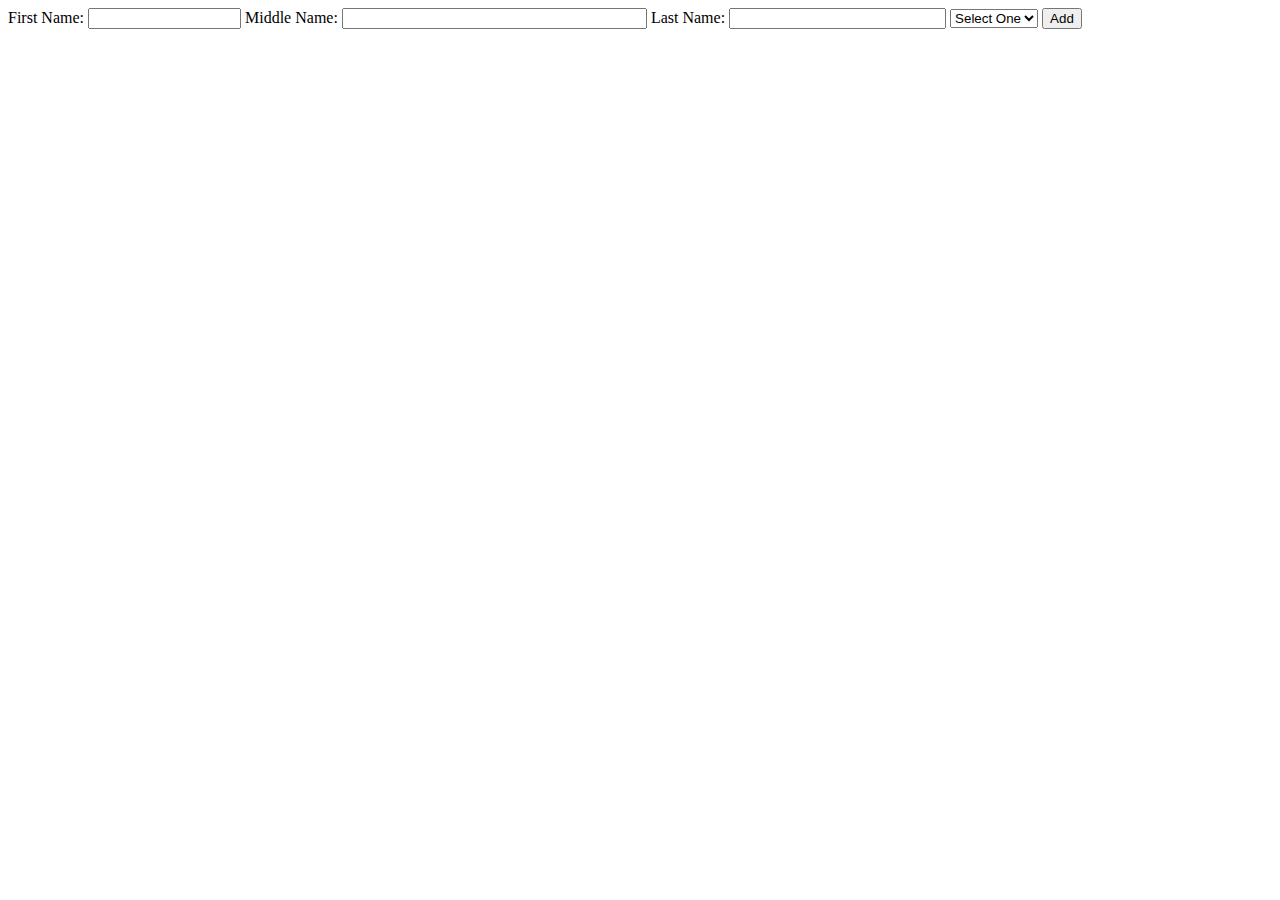
==== login.html @ 58988fd4 "Initial commit" ====
<html>
<head>
  <script type="module" src="script.js"></script>
  <link rel="stylesheet" href="styleCard.css">
</head>
<body>

First Name: <input size="16" id="firstName"> Middle Name: <input size="35" id="midName"> Last Name: <input size="24" id="lastName">
<select name="" id="">
  <option value="S" disabled selected value>Select One</option>
  <option value="B">Boy</option>
  <option value="G">Girl</option>
</select>
<button id="addButton">Add</button>
<div id="content" class="content">
 <div id="card" class="card">
  <img src="https://stackblitz.com/files/html5andcss3/github/bidangol/HTML5/master/image/Eret.png" alt="Eret">
  <div>
    <h4>John Eugene Doe</h4>
    <h3>Him/He</h3>
    <p>Architect & Engineer</p>
  </div>
 </div>
</div>

</body>
</html>
---- styleCard.css ----
.card {
  box-shadow: 0 4px 8px 0 rgba(0, 0, 0, 0.2);
  transition: 0.3s;
  width: 23%;
  border-radius: 5px;
  margin: 5px;
  display: none;
}

.card:hover {
  box-shadow: 0 8px 16px 0 rgba(255, 0, 0, 0.4);
}

.container {
  padding: 2px 16px;
}

img {
  border-radius: 5px 5px 0 0;
  width: 100%;
}
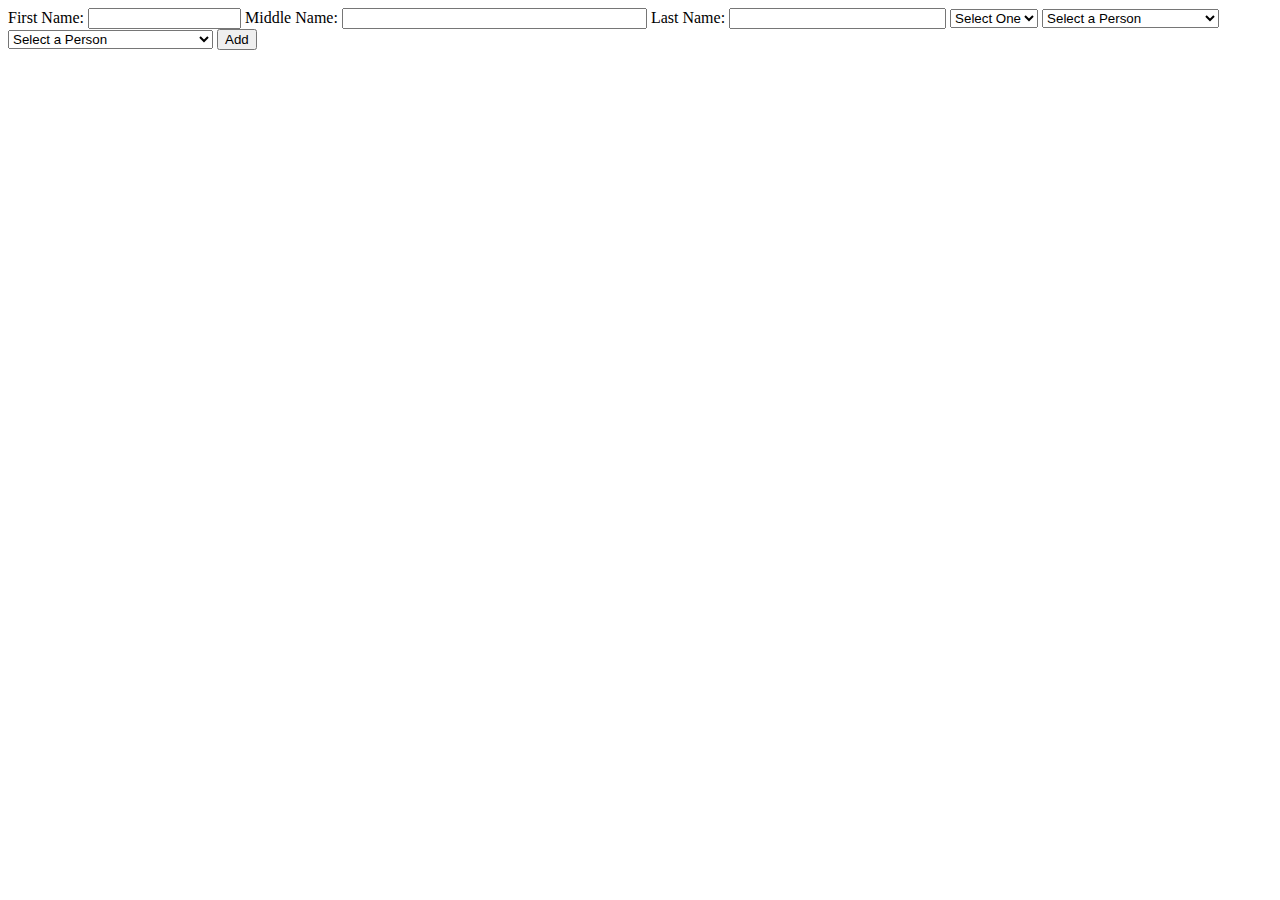
==== commit ac788aab: "3 files modified" ====
--- a/login.html
+++ b/login.html
@@ -6,10 +6,41 @@
 <body>
 
 First Name: <input size="16" id="firstName"> Middle Name: <input size="35" id="midName"> Last Name: <input size="24" id="lastName">
-<select name="" id="">
+<select name="type" id="type">
   <option value="S" disabled selected value>Select One</option>
   <option value="B">Boy</option>
   <option value="G">Girl</option>
+</select>
+<select name="person" id="person">
+  <option value="P" disabled selected value>Select a Person</option>
+  <option value="D'AngeloBaker">D'Angelo Baker</option>
+  <option value="AlexandraGonzalez">Alexandra Gonzalez</option>
+  <option value="TomKullerson">Tom Kullersen</option>
+  <option value="JunWong">Jun Wong</option>
+  <option value="EugeneWong">Eugene Wong</option>
+  <option value="MayWong">May Wong</option>
+  <option value="OliviaKullersen">Olivia Kullersen</option>
+  <option value="PhillipBaker">Phillip Baker</option>
+  <option value="AngelaBaker">Angela Baker</option>
+  <option value="LeonardBurne">Leonard Burne (Buzzsaw)</option>
+  <option value="Linda">Linda</option>
+  <option value="CarlaGonzalez">Carla Gonzalez</option>
+  <option value="HazelGonzalez">Hazel Gonzalez</option>
+</select>
+<select name="person" id="person">
+  <option value="P" disable selected value>Select a Person</option>
+  <option value="HiccupHorrendousHaddocklll">Hiccup Horrendous Haddock lll</option>
+  <option value="AstridHofferson">Astrid Hofferson</option>
+  <option value="FishlegsJustinIngerman">Fishlegs Justin Ingerman</option>
+  <option value="RuffnutEngueThorston">Ruffnut Engue Thorston</option>
+  <option value="TuffnutEngueThorston">Tuffnut Engue Thorston</option>
+  <option value="SnotloutJorgenson">Snotlout Jorgenson</option>
+  <option value="StoicktheVast">Stoick the Vast</option>
+  <option value="GobertheBelch">Gobber the Belch</option>
+  <option value="Bucket">Bucket</option>
+  <option value="Mulch">Mulch</option>
+  <option value="ZephyrHaddock">Zephyr Haddock</option>
+  <option value="NuffinkHaddock">Nuffink Haddock</option>
 </select>
 <button id="addButton">Add</button>
 <div id="content" class="content">
--- a/styleCard.css
+++ b/styleCard.css
@@ -1,6 +1,7 @@
 .card {
   box-shadow: 0 4px 8px 0 rgba(0, 0, 0, 0.2);
-  transition: 0.3s;
+  transition: width 2s, height 2s, transform 3s;
+  
   width: 23%;
   border-radius: 5px;
   margin: 5px;
@@ -9,6 +10,7 @@
 
 .card:hover {
   box-shadow: 0 8px 16px 0 rgba(255, 0, 0, 0.4);
+  transform: rotate(360deg);
 }
 
 .container {
